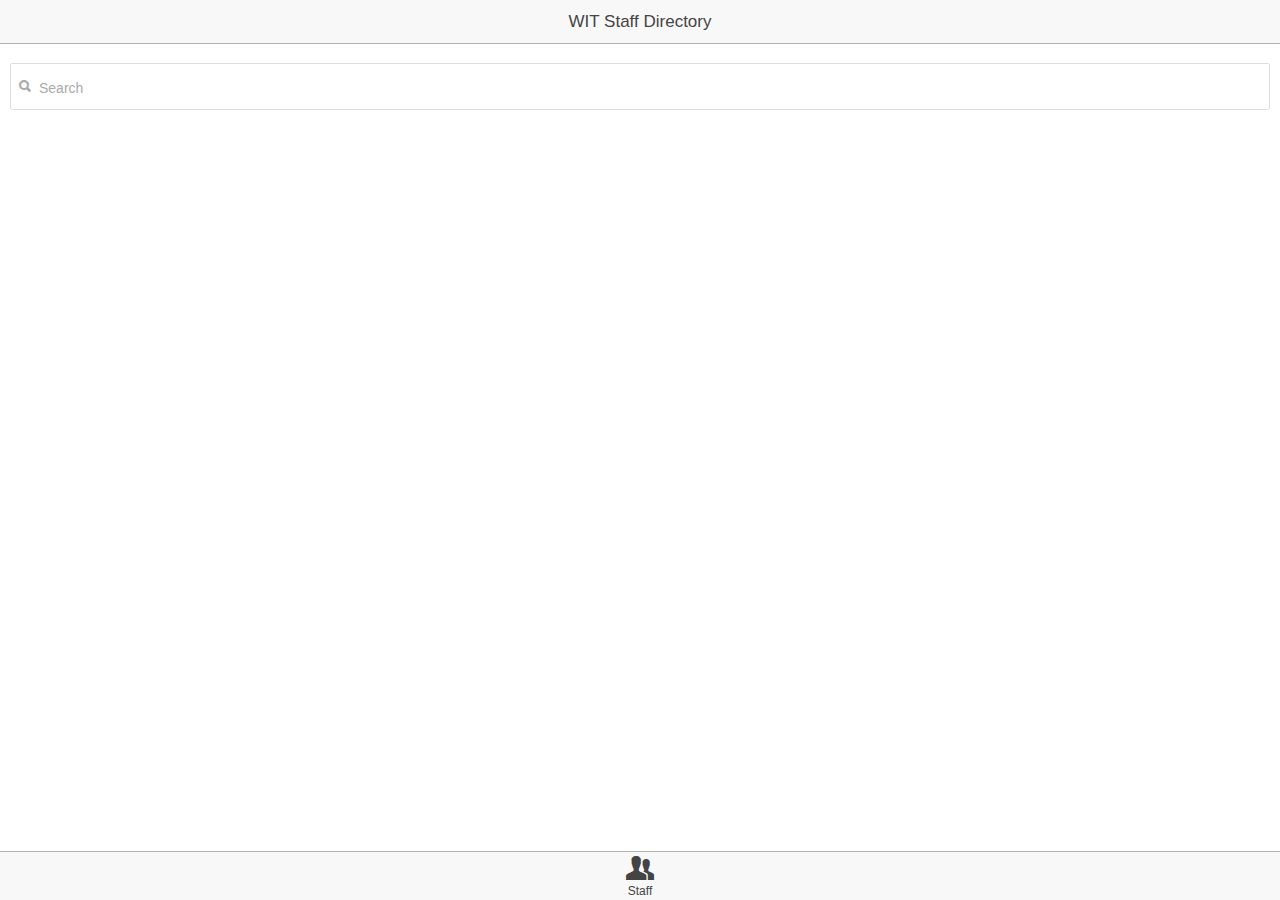
==== www/index.html @ 55a336c6 "Initial commit" ====
<!DOCTYPE html>
<html>
  <head>
    <meta charset="utf-8">
    <meta name="viewport" content="initial-scale=1, maximum-scale=1, user-scalable=no, width=device-width">
    <title></title>

    <link href="lib/ionic/css/ionic.css" rel="stylesheet">
    <link href="css/style.css" rel="stylesheet">

    <!-- IF using Sass (run gulp sass first), then uncomment below and remove the CSS includes above
    <link href="css/ionic.app.css" rel="stylesheet">
    -->

    <!-- ionic/angularjs js -->
    <script src="lib/ionic/js/ionic.bundle.js"></script>

    <!-- cordova script (this will be a 404 during development) -->
    <script src="cordova.js"></script>

    <!-- your app's js -->
    <script src="js/app.js"></script>
    <script src="js/controllers.js"></script>
    <script src="js/services.js"></script>
  </head>
  <body ng-app="WITPhoneApp" animation="slide-left-right-ios7">
    <!-- 
      The nav bar that will be updated as we navigate between views.
    -->
    <ion-nav-bar class="bar-stable nav-title-slide-ios7">
      <ion-nav-back-button class="button-icon icon  ion-ios7-arrow-back">
        Back
      </ion-nav-back-button>
    </ion-nav-bar>
    <!-- 
      The views will be rendered in the <ion-nav-view> directive below
      Templates are in the /templates folder (but you could also
      have templates inline in this html file if you'd like).
    -->
    <ion-nav-view></ion-nav-view>
  </body>
</html>
---- www/css/style.css ----
/* Empty. Add your own CSS if you like */
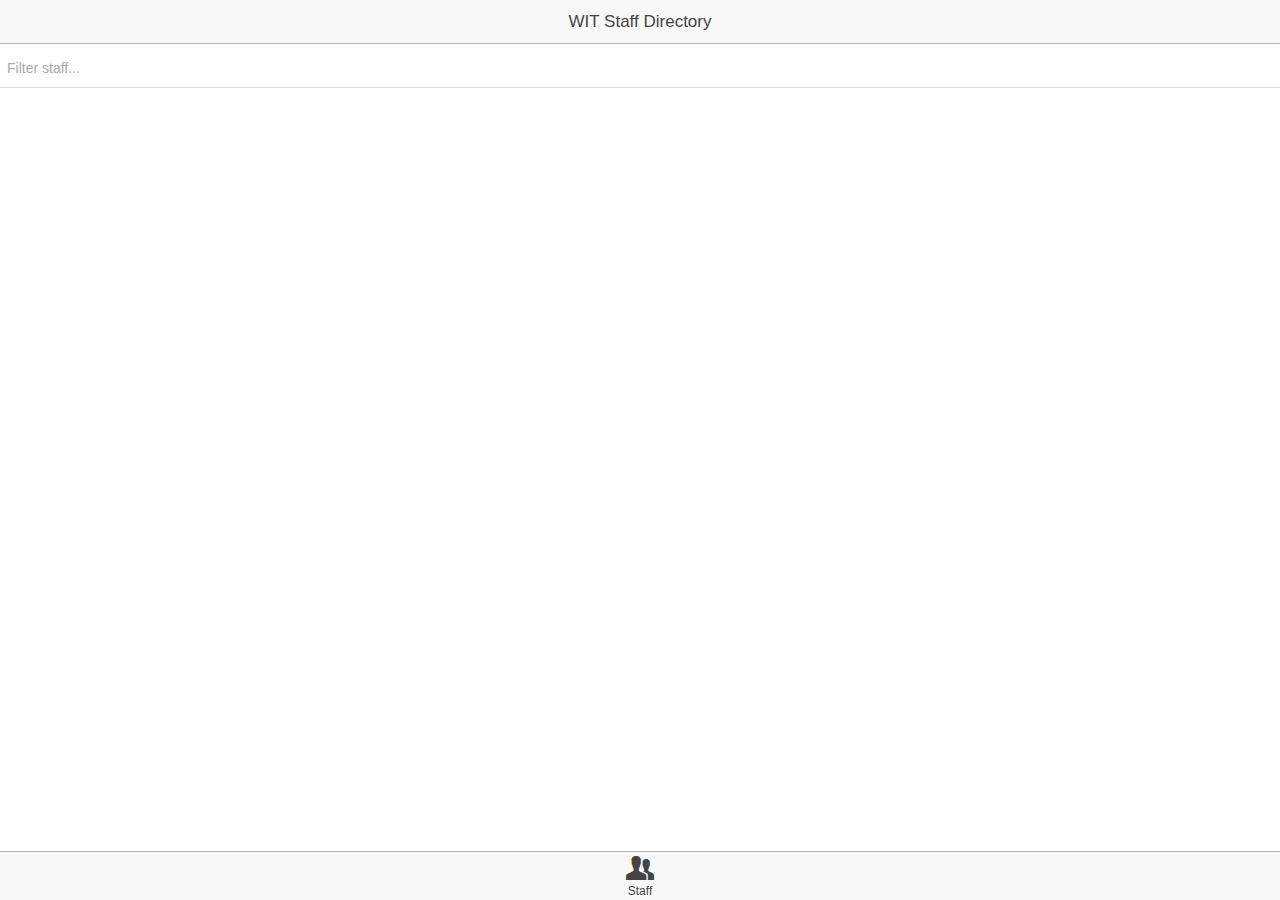
==== commit da1f0438: "Improves list updates." ====
--- a/www/index.html
+++ b/www/index.html
@@ -27,12 +27,13 @@
     <!-- 
       The nav bar that will be updated as we navigate between views.
     -->
-    <ion-nav-bar class="bar-stable nav-title-slide-ios7">
+    <ion-nav-bar class="bar-stable nav-title-slide-ios7 bar-light">
       <ion-nav-back-button class="button-icon icon  ion-ios7-arrow-back">
         Back
       </ion-nav-back-button>
+
     </ion-nav-bar>
-    <!-- 
+    <!--
       The views will be rendered in the <ion-nav-view> directive below
       Templates are in the /templates folder (but you could also
       have templates inline in this html file if you'd like).
--- a/www/css/style.css
+++ b/www/css/style.css
@@ -1 +1,51 @@
-/* Empty. Add your own CSS if you like */
+.list .my-item.item {
+    left: 0;
+    right: 0;
+    padding-top: 20px;
+    padding-bottom: 20px;
+}
+.content {
+    margin-top:44px;
+}
+/*Flash messages*/
+.bar.bar-flash-message {
+    display: block;
+    height: 44px;
+
+    /* starts right below a normal header */
+    top: 44px;
+
+    /* make the text centered vertically and horizontally */
+    text-align: center;
+    padding: 0;
+    line-height: 24px;
+
+    /* transition 'sliding down' (check below)*/
+    -webkit-transition: 200ms all;
+}
+
+
+/*
+ * make the content's top changes animate.
+ * might not always look good, but looks
+ * good when our loader is added & removed
+ */
+.has-header {
+    -webkit-transition: 200ms top;
+}
+.has-header.has-flash-message {
+    /* 44px (header) + 24px */
+    top: 88px;
+}
+
+/* make loading bar slide up/down */
+.bar-flash-message.ng-enter,
+.bar-flash-message.ng-leave.ng-leave-active {
+    height: 0;
+    border-width: 0px;
+}
+.bar-flash-message.ng-enter.ng-enter-active,
+.bar-flash-message.ng-leave {
+    height: 24px;
+    border-width: 1px;
+}
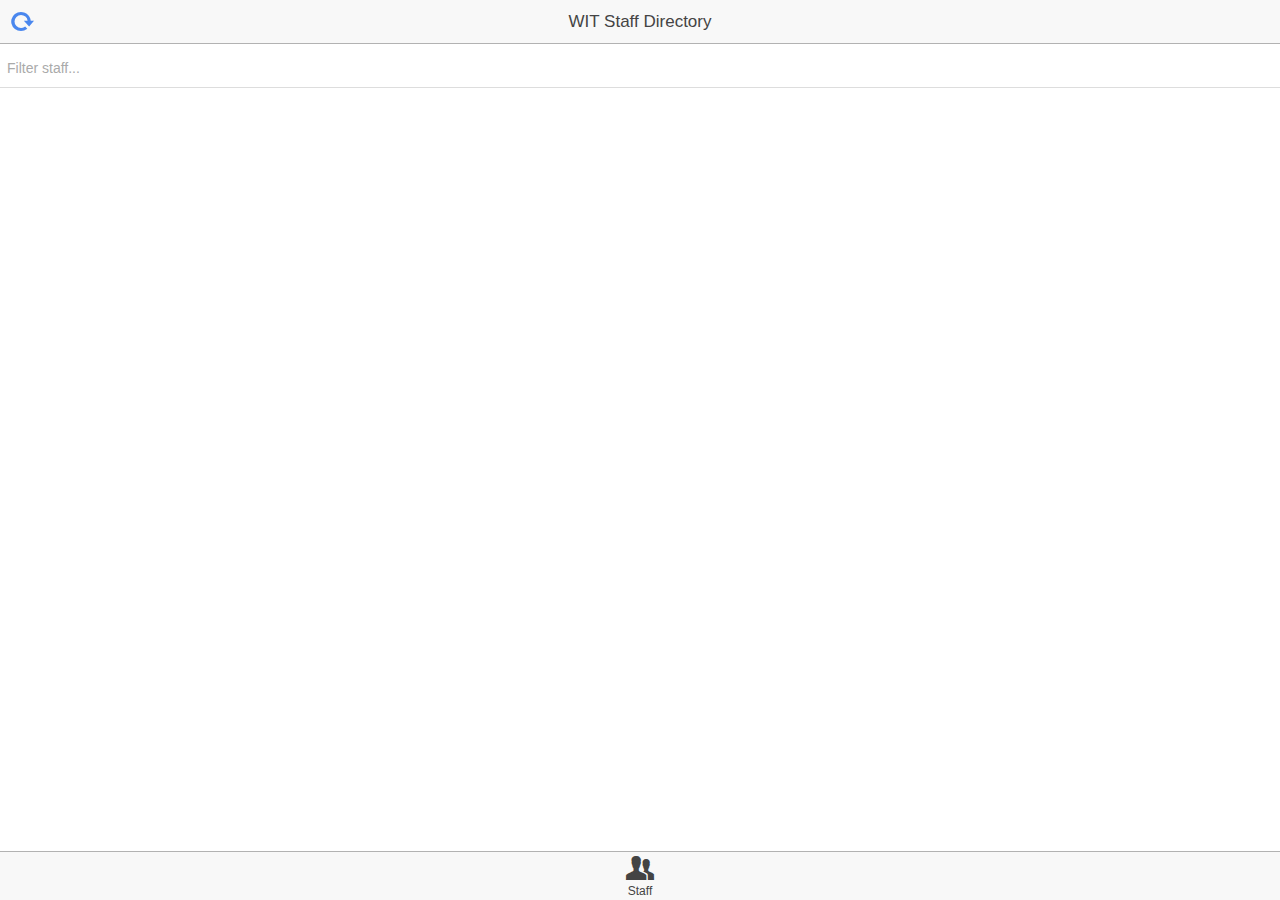
==== commit 37db999a: "Adds refresh icon & functionality." ====
--- a/www/index.html
+++ b/www/index.html
@@ -24,14 +24,13 @@
     <script src="js/services.js"></script>
   </head>
   <body ng-app="WITPhoneApp" animation="slide-left-right-ios7">
-    <!-- 
+    <!--
       The nav bar that will be updated as we navigate between views.
     -->
     <ion-nav-bar class="bar-stable nav-title-slide-ios7 bar-light">
-      <ion-nav-back-button class="button-icon icon  ion-ios7-arrow-back">
+      <ion-nav-back-button class="button button-clear button-positive ion-ios7-arrow-back">
         Back
       </ion-nav-back-button>
-
     </ion-nav-bar>
     <!--
       The views will be rendered in the <ion-nav-view> directive below
--- a/www/css/style.css
+++ b/www/css/style.css
@@ -20,10 +20,14 @@
     padding: 0;
     line-height: 24px;
 
-    /* transition 'sliding down' (check below)*/
+    /* transition 'sliding down'*/
     -webkit-transition: 200ms all;
 }
 
+/* Style nav-bar buttons */
+ion-nav-bar button {
+    font-size: 26px !important;
+}
 
 /*
  * make the content's top changes animate.
@@ -35,7 +39,7 @@
 }
 .has-header.has-flash-message {
     /* 44px (header) + 24px */
-    top: 88px;
+    top: 68px;
 }
 
 /* make loading bar slide up/down */
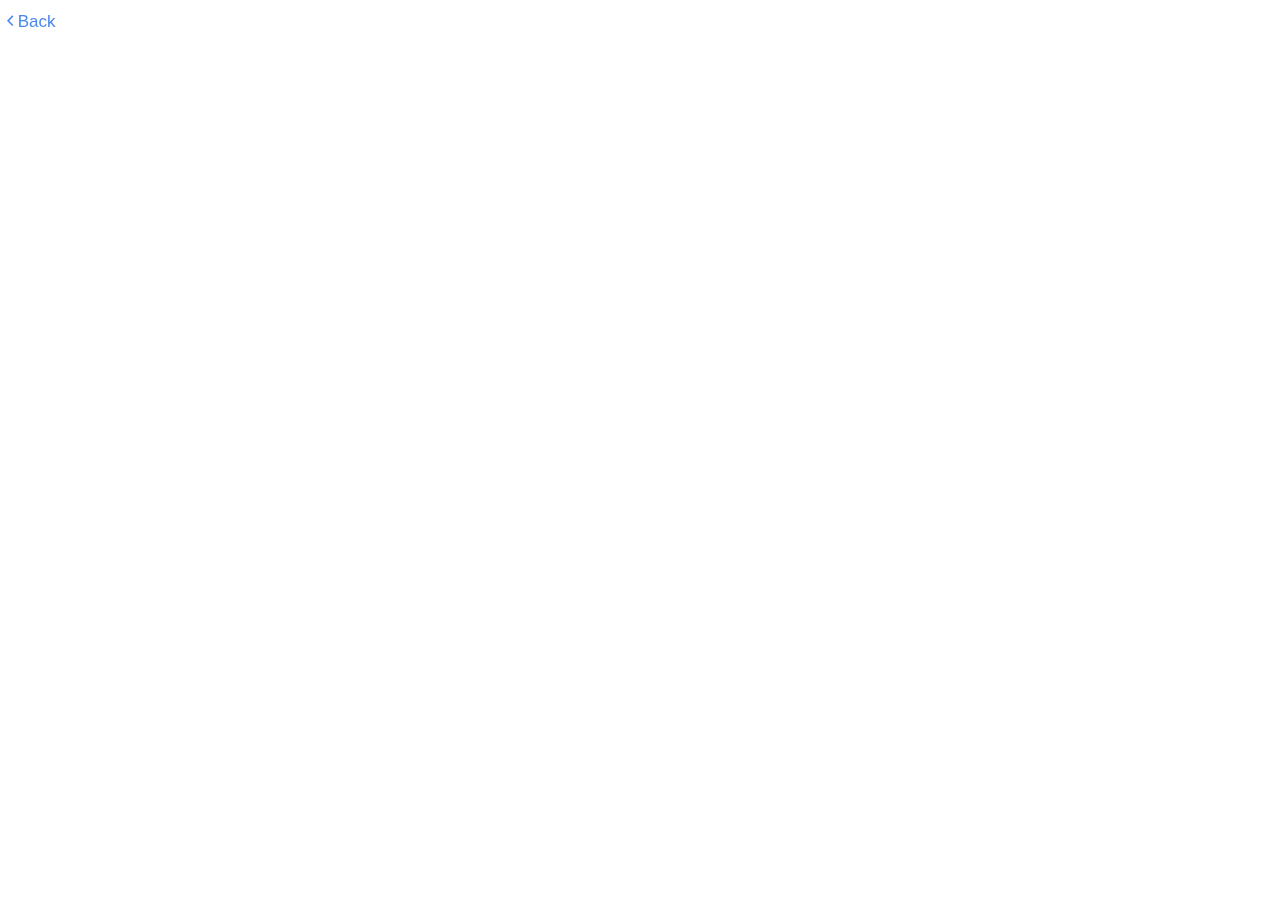
==== commit e21a3392: "Adds contact saving and removes a lot of redundant code." ====
--- a/www/index.html
+++ b/www/index.html
@@ -16,6 +16,7 @@
     <script src="lib/ionic/js/ionic.bundle.js"></script>
 
     <!-- cordova script (this will be a 404 during development) -->
+      <script src="lib/ngCordova/dist/ng-cordova.js"></script>
     <script src="cordova.js"></script>
 
     <!-- your app's js -->
